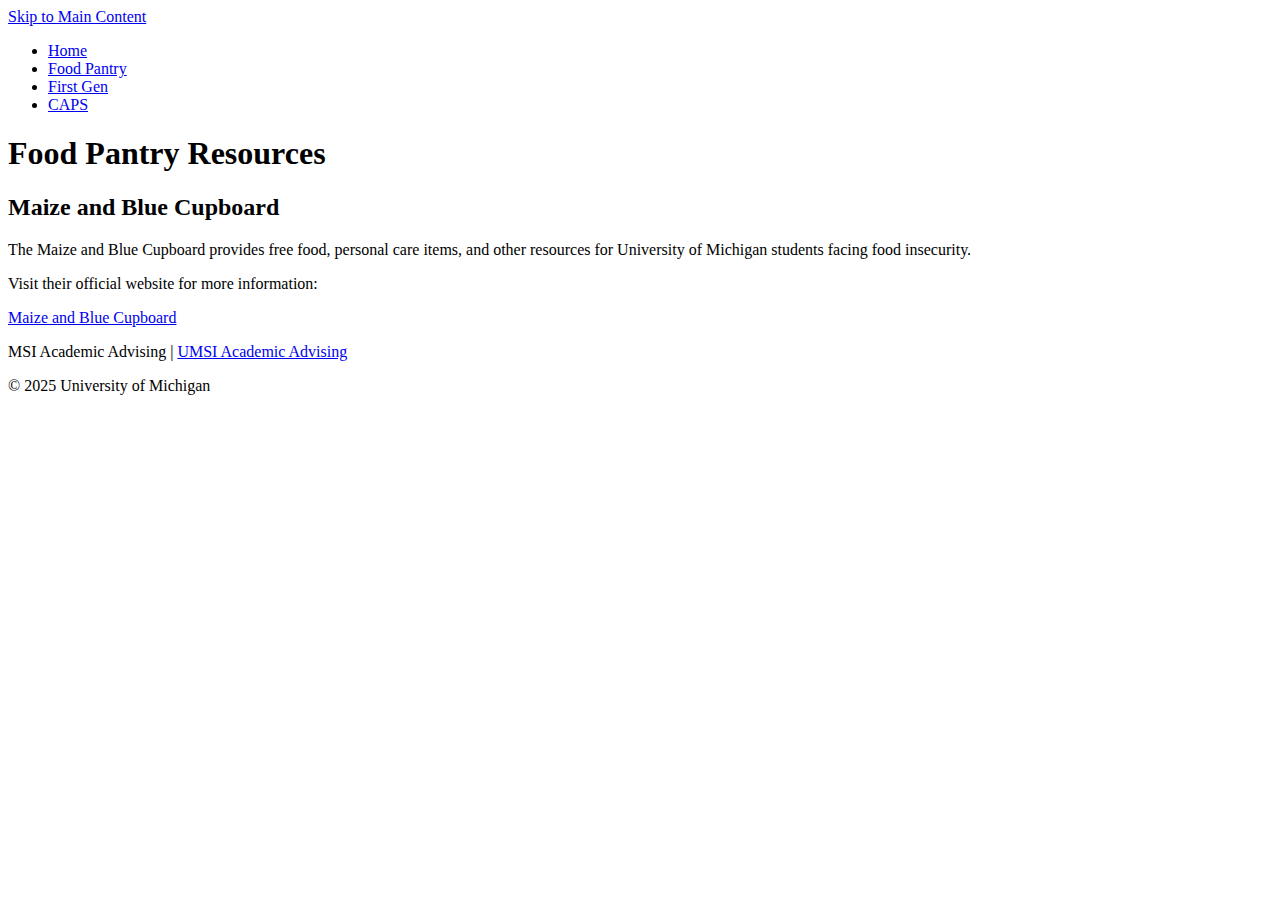
==== page_1.html @ d34ab2af "Add files via upload" ====
<!DOCTYPE html>
<html lang="en">
<head>
    <meta charset="UTF-8">
    <meta name="viewport" content="width=device-width, initial-scale=1.0">
    <title>Food Pantry Resources</title>
</head>
<body>

    <header>
        <a href="#main-content" class="skip-link">Skip to Main Content</a>
        <nav>
            <ul>
                <li><a href="index.html">Home</a></li>
                <li><a href="page_1.html">Food Pantry</a></li>
                <li><a href="page_2.html">First Gen</a></li>
                <li><a href="page_3.html">CAPS</a></li>
            </ul>
        </nav>
        <h1>Food Pantry Resources</h1>

    </header>
    <main id="main-content">
        <section>
            <h2>Maize and Blue Cupboard</h2>
            <p>The Maize and Blue Cupboard provides free food, personal care items, and other resources for University of Michigan students facing food insecurity.</p>
            <p>Visit their official website for more information:</p>
            <a href="https://mbc.studentlife.umich.edu/" target="_blank">Maize and Blue Cupboard</a>
        </section>
    </main>

    <footer>
        <p>MSI Academic Advising | <a href="https://sites.google.com/umich.edu/msiacademicadvising/student-support-resources">UMSI Academic Advising</a></p>
        <p>&copy; 2025 University of Michigan</p>
    </footer>
</body>
</html>
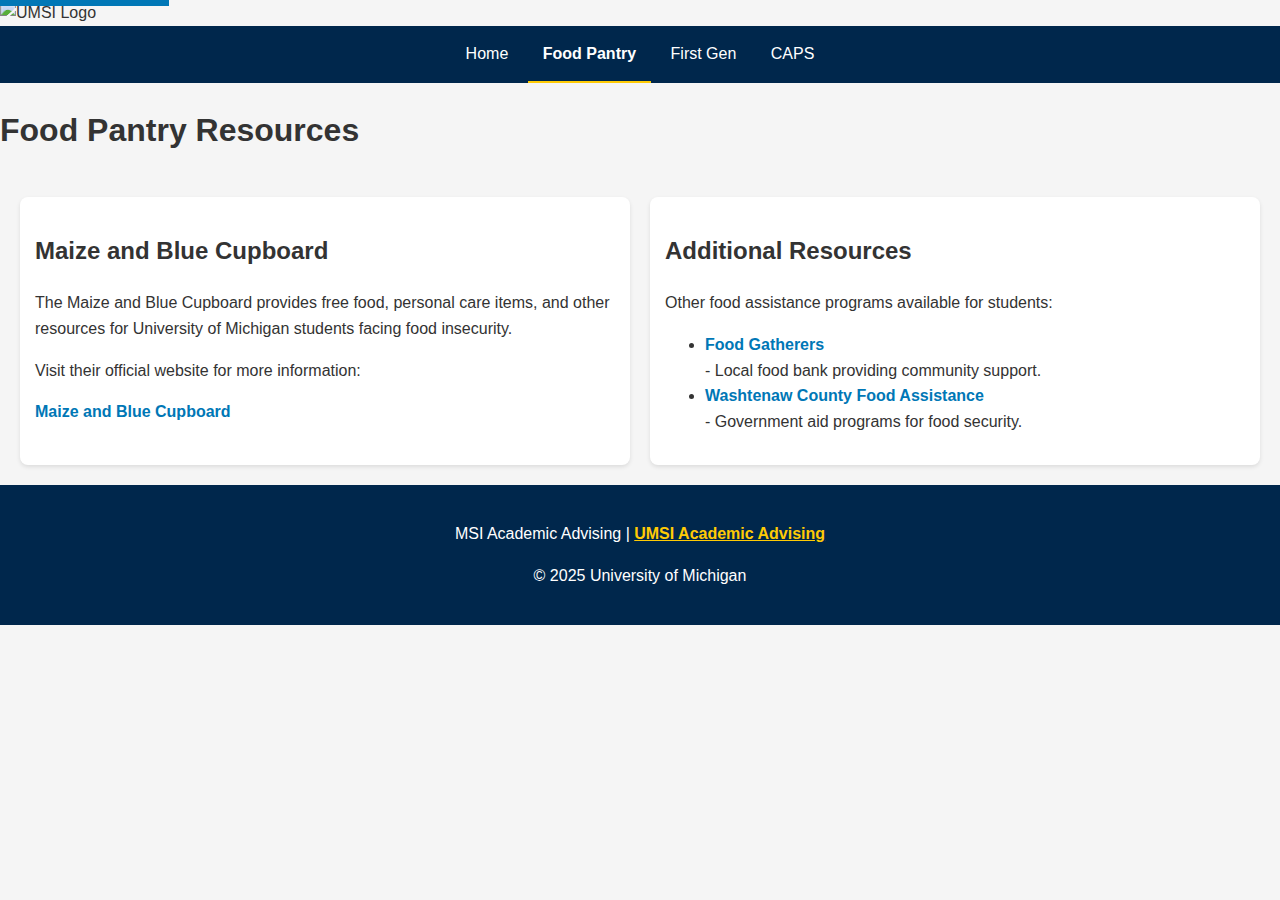
==== commit f209a48e: "Add files via upload" ====
--- a/page_1.html
+++ b/page_1.html
@@ -4,34 +4,51 @@
     <meta charset="UTF-8">
     <meta name="viewport" content="width=device-width, initial-scale=1.0">
     <title>Food Pantry Resources</title>
+    <link rel="stylesheet" href="css/html5reset.css">
+    <link rel="stylesheet" href="css/style.css">
 </head>
 <body>
+    <a href="#main-content" class="skip-link">Skip to Main Content</a>
 
     <header>
-        <a href="#main-content" class="skip-link">Skip to Main Content</a>
+        <img src="images/UMSI_signature_v.jpg" alt="UMSI Logo">
+        
         <nav>
             <ul>
                 <li><a href="index.html">Home</a></li>
-                <li><a href="page_1.html">Food Pantry</a></li>
+                <li><a href="page_1.html" class="active">Food Pantry</a></li>
                 <li><a href="page_2.html">First Gen</a></li>
                 <li><a href="page_3.html">CAPS</a></li>
             </ul>
         </nav>
+
         <h1>Food Pantry Resources</h1>
+    </header>
 
-    </header>
     <main id="main-content">
-        <section>
-            <h2>Maize and Blue Cupboard</h2>
-            <p>The Maize and Blue Cupboard provides free food, personal care items, and other resources for University of Michigan students facing food insecurity.</p>
-            <p>Visit their official website for more information:</p>
-            <a href="https://mbc.studentlife.umich.edu/" target="_blank">Maize and Blue Cupboard</a>
+        <section class="grid-container">
+            <article class="resource-card">
+                <h2>Maize and Blue Cupboard</h2>
+                <p>The Maize and Blue Cupboard provides free food, personal care items, and other resources for University of Michigan students facing food insecurity.</p>
+                <p>Visit their official website for more information:</p>
+                <a href="https://mbc.studentlife.umich.edu/" target="_blank">Maize and Blue Cupboard</a>
+            </article>
+
+            <article class="resource-card">
+                <h2>Additional Resources</h2>
+                <p>Other food assistance programs available for students:</p>
+                <ul>
+                    <li><a href="https://www.foodgatherers.org/" target="_blank">Food Gatherers</a> - Local food bank providing community support.</li>
+                    <li><a href="https://www.washtenaw.org/1805/Food-Assistance" target="_blank">Washtenaw County Food Assistance</a> - Government aid programs for food security.</li>
+                </ul>
+            </article>
         </section>
     </main>
 
     <footer>
         <p>MSI Academic Advising | <a href="https://sites.google.com/umich.edu/msiacademicadvising/student-support-resources">UMSI Academic Advising</a></p>
-        <p>&copy; 2025 University of Michigan</p>
+        <p>© 2025 University of Michigan</p>
     </footer>
+
 </body>
-</html>
+</html>--- a/css/style.css
+++ b/css/style.css
@@ -0,0 +1,81 @@
+body {
+    font-family: Arial, sans-serif;
+    line-height: 1.6;
+    margin: 0;
+    padding: 0;
+    background-color: #f5f5f5;
+    color: #333;
+}
+
+/* Skip to Main Content */
+.skip-link {
+    position: absolute;
+    top: -40px;
+    left: 0;
+    background: #0077b6;
+    color: white;
+    padding: 10px;
+    text-decoration: none;
+    z-index: 100;
+}
+.skip-link:focus {
+    top: 10px;
+}
+
+nav ul {
+    list-style: none;
+    padding: 0;
+    text-align: center;
+    background: #00274C;
+    margin: 0;
+}
+nav ul li {
+    display: inline;
+}
+nav ul li a {
+    color: white;
+    padding: 15px;
+    display: inline-block;
+    text-decoration: none;
+}
+nav ul li a.active {
+    font-weight: bold;
+    border-bottom: 2px solid #FFCB05;
+}
+
+
+.grid-container {
+    display: grid;
+    grid-template-columns: repeat(auto-fit, minmax(300px, 1fr));
+    gap: 20px;
+    padding: 20px;
+}
+.resource-card {
+    background: white;
+    padding: 15px;
+    border-radius: 8px;
+    box-shadow: 0 2px 4px rgba(0, 0, 0, 0.1);
+}
+.resource-card a {
+    display: block;
+    color: #0077b6;
+    font-weight: bold;
+    text-decoration: none;
+}
+
+footer {
+    text-align: center;
+    padding: 20px;
+    background: #00274C;
+    color: white;
+}
+
+footer a {
+    color: #FFCB05; 
+    font-weight: bold;
+    text-decoration: underline;
+}
+
+footer a:hover, footer a:focus {
+    color: #FFFFFF; 
+}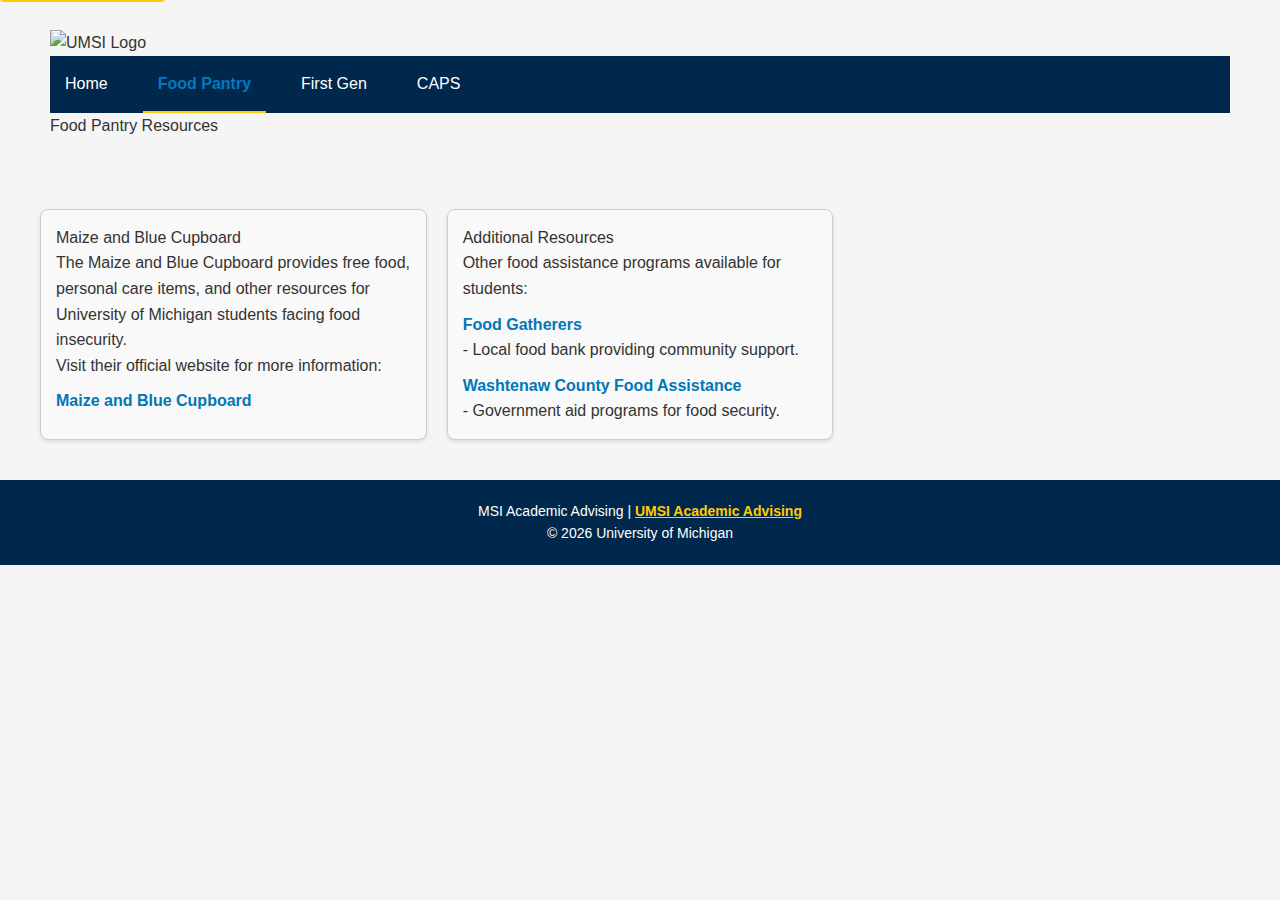
==== commit 3ca2ca51: "Add files via upload" ====
--- a/page_1.html
+++ b/page_1.html
@@ -4,16 +4,20 @@
     <meta charset="UTF-8">
     <meta name="viewport" content="width=device-width, initial-scale=1.0">
     <title>Food Pantry Resources</title>
+    <link rel="icon" type="image/png" href="images/favicon.ico">
     <link rel="stylesheet" href="css/html5reset.css">
     <link rel="stylesheet" href="css/style.css">
 </head>
 <body>
+
     <a href="#main-content" class="skip-link">Skip to Main Content</a>
 
+
     <header>
-        <img src="images/UMSI_signature_v.jpg" alt="UMSI Logo">
-        
-        <nav>
+
+        <img src="images/UMSI_signature_v.jpg" alt="UMSI Logo" onerror="this.onerror=null;this.src='images/UMSI_signature_v.png';">
+
+        <nav aria-label="Main Navigation">
             <ul>
                 <li><a href="index.html">Home</a></li>
                 <li><a href="page_1.html" class="active">Food Pantry</a></li>
@@ -27,28 +31,96 @@
 
     <main id="main-content">
         <section class="grid-container">
+            
             <article class="resource-card">
                 <h2>Maize and Blue Cupboard</h2>
                 <p>The Maize and Blue Cupboard provides free food, personal care items, and other resources for University of Michigan students facing food insecurity.</p>
                 <p>Visit their official website for more information:</p>
-                <a href="https://mbc.studentlife.umich.edu/" target="_blank">Maize and Blue Cupboard</a>
+                <a href="https://mbc.studentlife.umich.edu/" target="_blank" rel="noopener noreferrer" aria-label="Visit the Maize and Blue Cupboard website">Maize and Blue Cupboard</a>
             </article>
 
             <article class="resource-card">
                 <h2>Additional Resources</h2>
                 <p>Other food assistance programs available for students:</p>
                 <ul>
-                    <li><a href="https://www.foodgatherers.org/" target="_blank">Food Gatherers</a> - Local food bank providing community support.</li>
-                    <li><a href="https://www.washtenaw.org/1805/Food-Assistance" target="_blank">Washtenaw County Food Assistance</a> - Government aid programs for food security.</li>
+                    <li><a href="https://www.foodgatherers.org/" target="_blank" rel="noopener noreferrer" aria-label="Visit Food Gatherers for community support">Food Gatherers</a> - Local food bank providing community support.</li>
+                    <li><a href="https://www.washtenaw.org/1805/Food-Assistance" target="_blank" rel="noopener noreferrer" aria-label="Explore Washtenaw County Food Assistance programs">Washtenaw County Food Assistance</a> - Government aid programs for food security.</li>
                 </ul>
             </article>
         </section>
     </main>
 
+
     <footer>
-        <p>MSI Academic Advising | <a href="https://sites.google.com/umich.edu/msiacademicadvising/student-support-resources">UMSI Academic Advising</a></p>
-        <p>© 2025 University of Michigan</p>
+        <p>MSI Academic Advising | <a href="https://sites.google.com/umich.edu/msiacademicadvising/student-support-resources" target="_blank" rel="noopener noreferrer" aria-label="Visit UMSI Academic Advising Resources">UMSI Academic Advising</a></p>
+        <p>© <span id="year"></span> University of Michigan</p>
     </footer>
 
+
+    <script>
+        document.getElementById('year').textContent = new Date().getFullYear();
+    </script>
+
+
+    <script>
+        const currentLocation = window.location.pathname.split("/").pop();
+        document.querySelectorAll('nav a').forEach(link => {
+            if (link.getAttribute('href') === currentLocation) {
+                link.classList.add('active');
+            }
+        });
+    </script>
+
+    <style>
+        /* Skip Link for Accessibility */
+        .skip-link {
+            position: absolute;
+            top: -40px;
+            left: 0;
+            background: #ffcc00;
+            color: #000;
+            padding: 8px;
+            z-index: 100;
+            text-decoration: none;
+        }
+        .skip-link:focus {
+            top: 0;
+        }
+
+        .grid-container {
+            display: grid;
+            grid-template-columns: 1fr;
+            gap: 20px;
+            margin: 20px;
+        }
+
+        /* Tablet View */
+        @media (min-width: 768px) {
+            .grid-container {
+                grid-template-columns: 1fr 1fr;
+            }
+        }
+
+        /* Desktop View */
+        @media (min-width: 1024px) {
+            .grid-container {
+                grid-template-columns: 1fr 1fr 1fr;
+                max-width: 1200px;
+                margin: 0 auto;
+            }
+        }
+
+        .resource-card {
+            background: #f9f9f9;
+            padding: 15px;
+            border: 1px solid #ccc;
+            border-radius: 8px;
+        }
+
+        nav a.active {
+            font-weight: bold;
+            color: #007bc1;
+        }
+    </style>
 </body>
 </html>--- a/css/style.css
+++ b/css/style.css
@@ -7,7 +7,6 @@
     color: #333;
 }
 
-/* Skip to Main Content */
 .skip-link {
     position: absolute;
     top: -40px;
@@ -17,10 +16,12 @@
     padding: 10px;
     text-decoration: none;
     z-index: 100;
+    border-radius: 4px;
 }
 .skip-link:focus {
     top: 10px;
 }
+
 
 nav ul {
     list-style: none;
@@ -37,12 +38,22 @@
     padding: 15px;
     display: inline-block;
     text-decoration: none;
+    transition: background 0.3s ease;
 }
 nav ul li a.active {
     font-weight: bold;
     border-bottom: 2px solid #FFCB05;
 }
+nav ul li a:hover, nav ul li a:focus {
+    background-color: #004D99;
+    border-bottom: 2px solid #FFCB05;
+}
 
+/* Main Content & Grid Styles */
+
+main {
+    padding: 20px;
+}
 
 .grid-container {
     display: grid;
@@ -50,32 +61,96 @@
     gap: 20px;
     padding: 20px;
 }
+
+/* Resource Card Styling */
 .resource-card {
     background: white;
     padding: 15px;
     border-radius: 8px;
     box-shadow: 0 2px 4px rgba(0, 0, 0, 0.1);
+    transition: transform 0.3s ease-in-out;
+}
+.resource-card:hover {
+    transform: translateY(-5px);
 }
 .resource-card a {
     display: block;
     color: #0077b6;
     font-weight: bold;
     text-decoration: none;
+    margin-top: 10px;
 }
+.resource-card a:hover, .resource-card a:focus {
+    text-decoration: underline;
+}
+
+/* Footer Styles */
 
 footer {
     text-align: center;
     padding: 20px;
     background: #00274C;
     color: white;
+    font-size: 14px;
 }
-
 footer a {
-    color: #FFCB05; 
+    color: #FFCB05;
     font-weight: bold;
     text-decoration: underline;
 }
+footer a:hover, footer a:focus {
+    color: #FFFFFF;
+}
 
-footer a:hover, footer a:focus {
-    color: #FFFFFF; 
+/* Responsive Design - Tablet View */
+
+@media (min-width: 768px) {
+    .grid-container {
+        grid-template-columns: 1fr 1fr;
+    }
+
+    nav ul {
+        display: flex;
+        justify-content: center;
+        gap: 15px;
+    }
+
+    /* Header for Tablet */
+    header {
+        padding: 20px 40px;
+    }
+}
+
+/* Responsive Design - Desktop View */
+
+@media (min-width: 1024px) {
+    .grid-container {
+        grid-template-columns: 1fr 1fr 1fr;
+        max-width: 1200px;
+        margin: 0 auto;
+    }
+
+    /* Header for Desktop */
+    header {
+        padding: 30px 50px;
+    }
+
+    nav ul {
+        justify-content: flex-start;
+        gap: 20px;
+    }
+
+    .resource-card {
+        padding: 25px;
+    }
+}
+
+html {
+    scroll-behavior: smooth;
+}
+
+/* Add Hover Effects for Footer Links */
+footer a:hover {
+    text-decoration: none;
+    color: #FFCB05;
 }